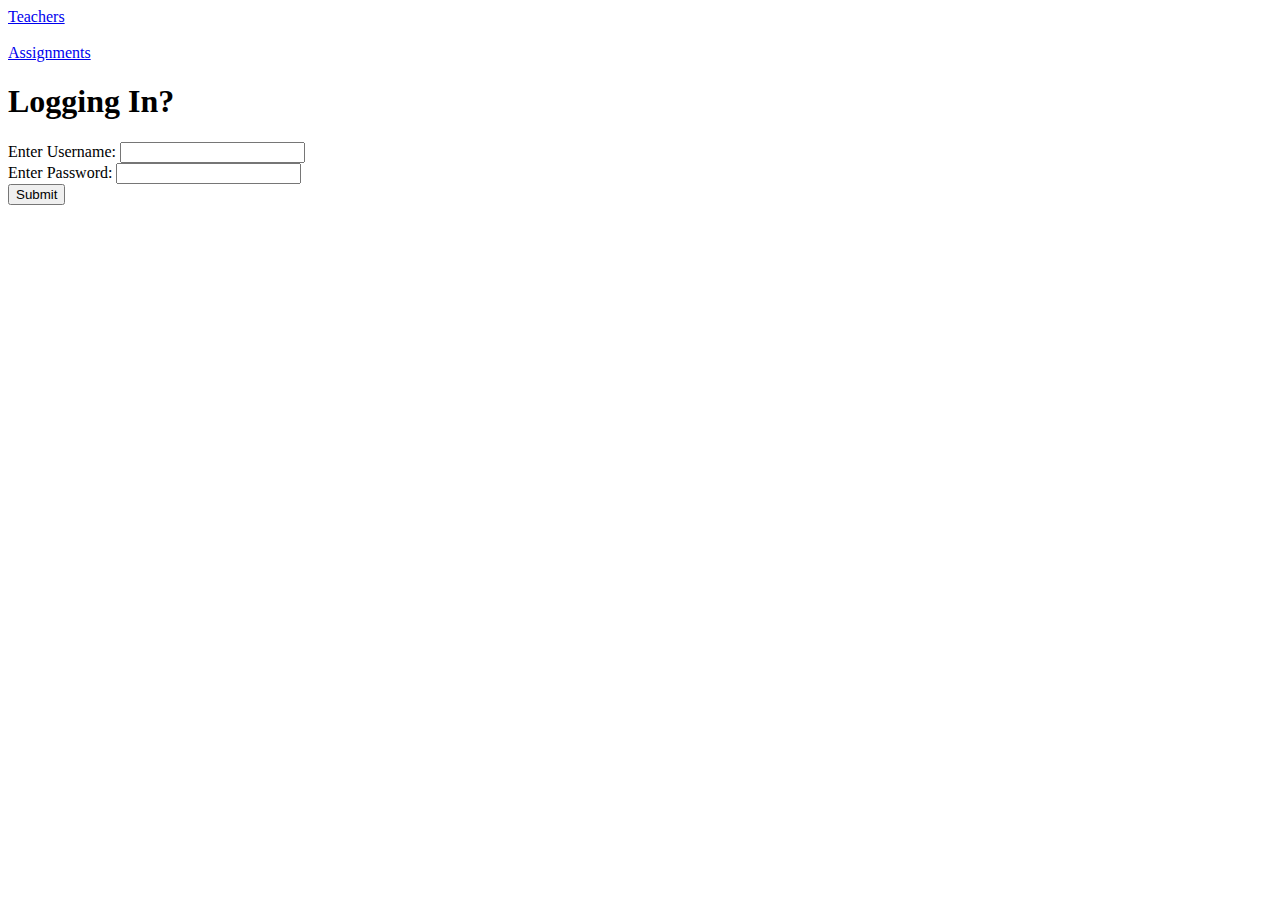
==== index.html @ d55d6c90 "Create index.html" ====
<!DOCTYPE html>
<html>

<head>
  <meta charset="utf-8">
  <title>Happy Hacks II Project</title>
  <link href="fancy.css" rel="stylesheet" type="text/css" />
</head>

  <nav>
    <a href="teachers.html">Teachers</a>
    <br>
    <br>
    <a href = "assignments.html">Assignments</a>
  </nav>
  
<body class="main">
  <h1>Logging In?</h1>
  <form action="/loggedin.php" class="clean">
    <label for="uname">Enter Username: </label>
    <input type="text" id="uname" name="uname">
    <br>
    <label for="pword">Enter Password: </label>
    <input type="text" id="pword" name="pword">
    <br>
    <input type="submit" value="Submit"
  </form>
  
</body>

</html>
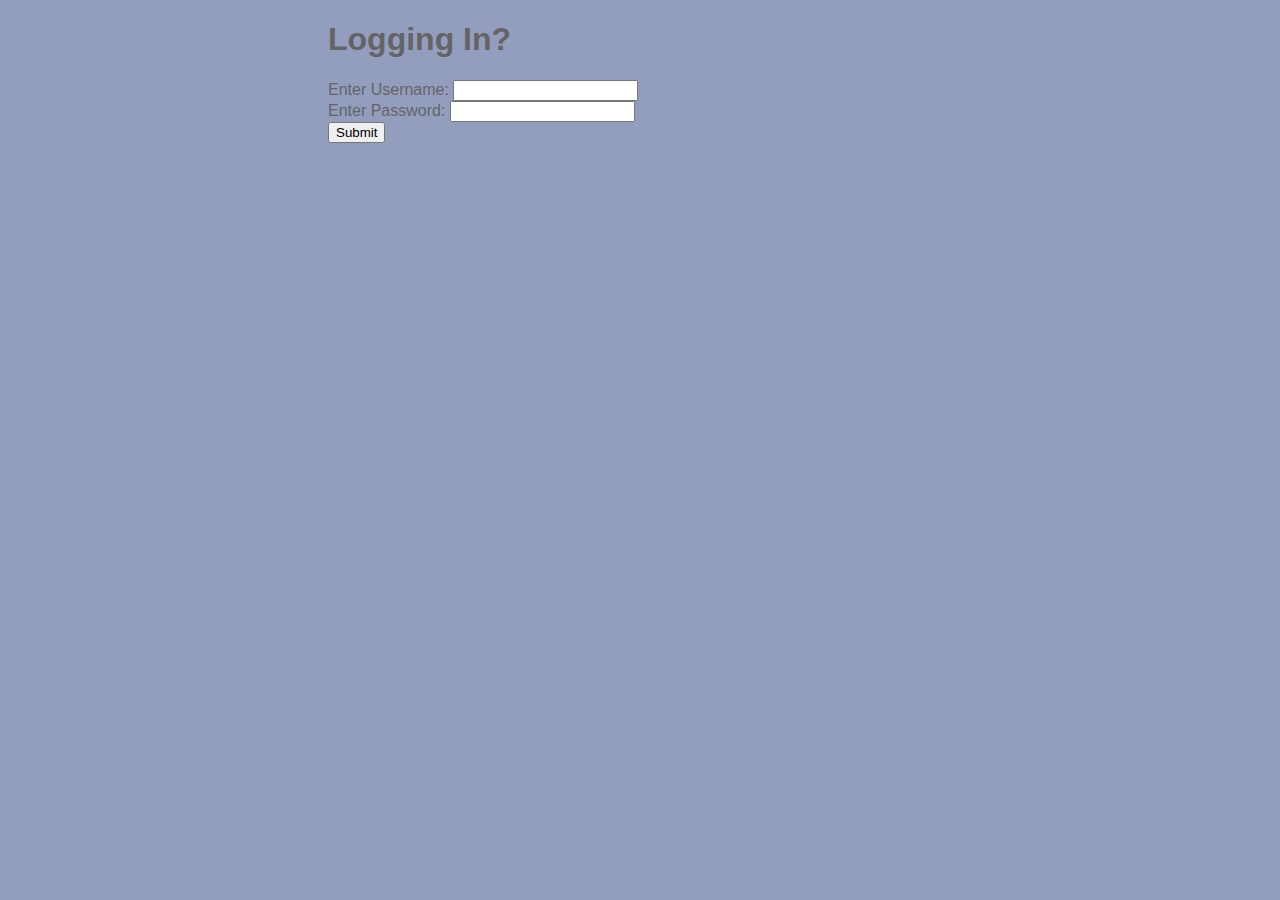
==== commit 93ac4397: "Changes to be committed: 	new file:   database files/assignment files/assign.json 	modified:   datab" ====
--- a/index.html
+++ b/index.html
@@ -7,25 +7,18 @@
   <link href="fancy.css" rel="stylesheet" type="text/css" />
 </head>
 
-  <nav>
-    <a href="teachers.html">Teachers</a>
-    <br>
-    <br>
-    <a href = "assignments.html">Assignments</a>
-  </nav>
-  
 <body class="main">
   <h1>Logging In?</h1>
-  <form action="/loggedin.php" class="clean">
+  <form action="/teachers.html" class="clean">
     <label for="uname">Enter Username: </label>
     <input type="text" id="uname" name="uname">
     <br>
     <label for="pword">Enter Password: </label>
     <input type="text" id="pword" name="pword">
     <br>
-    <input type="submit" value="Submit"
+    <input type="submit" value="Submit">
   </form>
-  
+    
 </body>
 
 </html>
--- a/fancy.css
+++ b/fancy.css
@@ -0,0 +1,35 @@
+html {
+  height: 100%;
+  width: 100%;
+  font-color: #646464;
+}
+nav {
+  height: 100%;
+  width: 250px;
+  position: fixed;
+  z-index: 1;
+  top: 0;
+  left: 0;
+  overflow-x: hidden;
+  overflow-y: hidden;
+  padding-top: 20px;
+  padding-left: 10px;
+  background-color: #6D81BA;
+  font-family: Sans-Serif;
+  font-size: 30px;
+}
+.main {
+  padding-left: 320px;
+  background-color: #939EBE;
+  color: #646464;
+}
+.clean {
+  font-family: Arial;
+}
+h1 {
+  font-family: Sans-Serif;
+}
+a {
+  color: #323232;
+  text-decoration: none;
+}
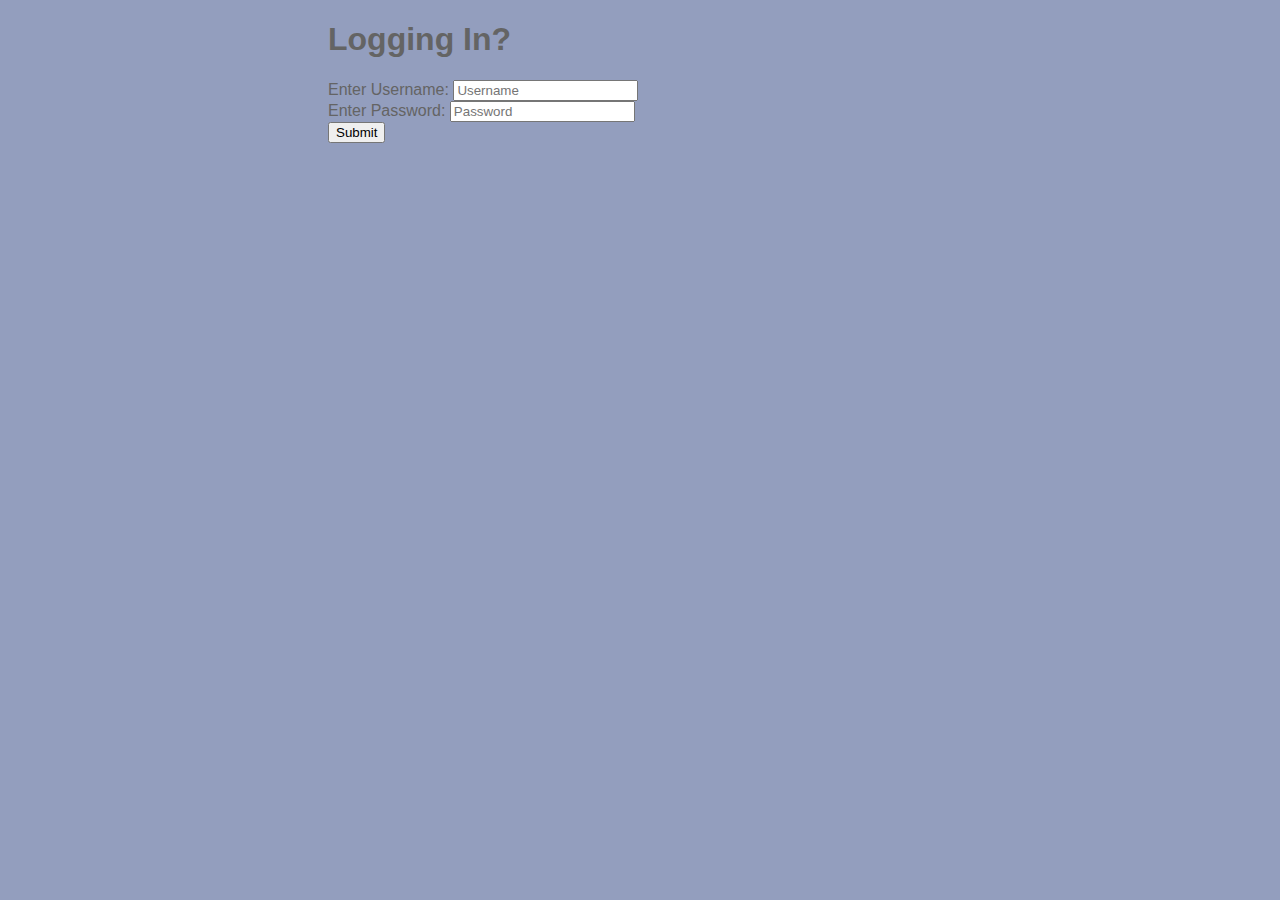
==== commit 93a8a6d6: "Changes to be committed: 	modified:   assignments.html 	new file:   base.html 	modified:   database " ====
--- a/index.html
+++ b/index.html
@@ -1,24 +1,27 @@
 <!DOCTYPE html>
+
 <html>
 
-<head>
-  <meta charset="utf-8">
-  <title>Happy Hacks II Project</title>
-  <link href="fancy.css" rel="stylesheet" type="text/css" />
-</head>
+  <head>
+    <meta charset="utf-8">
+    <title>Login</title>
+    <link href="fancy.css" rel="stylesheet" type="text/css" />
+  </head>
 
-<body class="main">
-  <h1>Logging In?</h1>
-  <form action="/teachers.html" class="clean">
-    <label for="uname">Enter Username: </label>
-    <input type="text" id="uname" name="uname">
-    <br>
-    <label for="pword">Enter Password: </label>
-    <input type="text" id="pword" name="pword">
-    <br>
-    <input type="submit" value="Submit">
-  </form>
-    
-</body>
+  <body class="main">
+    <h1>Logging In?</h1>
+    <form action="/teachers.html" class="clean">
+      <label for="uname">Enter Username: </label>
+      <input type="text" placeholder="Username" name="uname" required>
+      <br>
+      <label for="pword">Enter Password: </label>
+      <input type="text" placeholder="Password" name="pword" required>
+      <br>
+      <input type="submit" value="Submit">
+    </form>
+      
+  </body>
 
 </html>
+
+<script src="loginfo.funct"></script>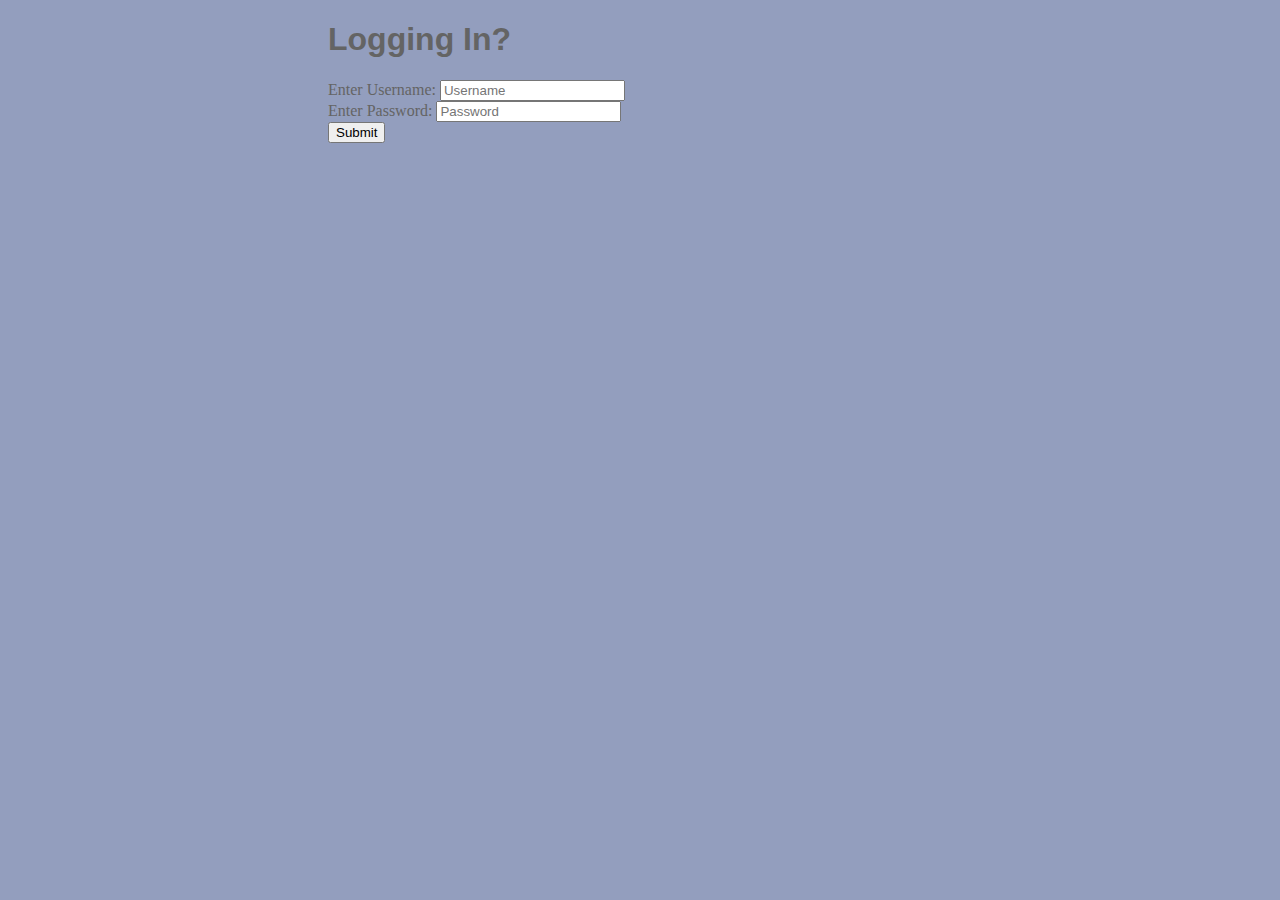
==== commit 92486a33: "modified:   assignments.html 	new file:   database files/assignment files/assignAdd.js 	new file:   " ====
--- a/index.html
+++ b/index.html
@@ -4,24 +4,23 @@
 
   <head>
     <meta charset="utf-8">
+    <meta name="viewport" content="width=device-width">
     <title>Login</title>
     <link href="fancy.css" rel="stylesheet" type="text/css" />
   </head>
 
   <body class="main">
     <h1>Logging In?</h1>
-    <form action="/teachers.html" class="clean">
-      <label for="uname">Enter Username: </label>
-      <input type="text" placeholder="Username" name="uname" required>
-      <br>
-      <label for="pword">Enter Password: </label>
-      <input type="text" placeholder="Password" name="pword" required>
-      <br>
-      <input type="submit" value="Submit">
-    </form>
-      
+
+    <label for="uname">Enter Username: </label>
+    <input type="text" placeholder="Username" name="uname" required>
+    <br>
+    <label for="pword">Enter Password: </label>
+    <input type="text" placeholder="Password" name="pword" required>
+    <br>
+    <input type="submit" value="Submit">
+
+    <script src="loginfoCheck.js"></script>
   </body>
 
-</html>
-
-<script src="loginfo.funct"></script>+</html>--- a/fancy.css
+++ b/fancy.css
@@ -1,7 +1,7 @@
 html {
   height: 100%;
   width: 100%;
-  font-color: #646464;
+  color: #646464;
 }
 nav {
   height: 100%;
